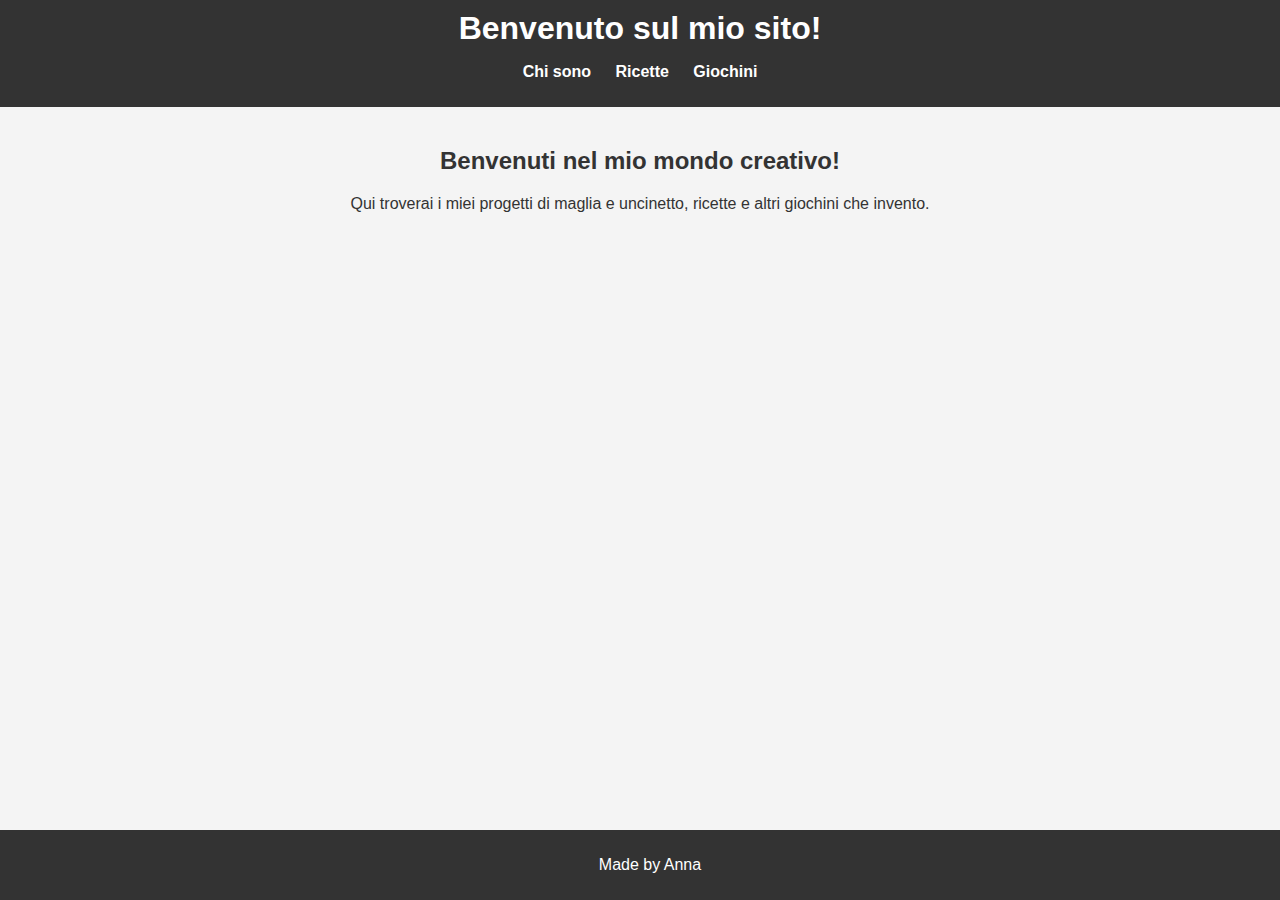
==== index.html @ 6014f053 "Add files via upload" ====
<!DOCTYPE html>
<html lang="it">
<head>
    <meta charset="UTF-8">
    <meta name="viewport" content="width=device-width, initial-scale=1.0">
    <title>Made by Anna</title>
    <link rel="stylesheet" href="style.css"> <!-- Collega il tuo file CSS -->
</head>
<body>
    <header>
        <h1>Benvenuto sul mio sito!</h1>
        <nav>
            <ul>
                <li><a href="made-by-anna.html">Chi sono</a></li>
                <li><a href="ricette.html">Ricette</a></li>
                <li><a href="giochini.html">Giochini</a></li>
            </ul>
        </nav>
    </header>

    <main>
        <section>
            <h2>Benvenuti nel mio mondo creativo!</h2>
            <p>Qui troverai i miei progetti di maglia e uncinetto, ricette e altri giochini che invento.</p>
        </section>
    </main>

    <footer>
        <p>Made by Anna</p>
    </footer>
</body>
</html>
---- style.css ----
body {
    font-family: Arial, sans-serif;
    background-color: #f4f4f4;
    color: #333;
    margin: 0;
    padding: 0;
}

header {
    background-color: #333;
    color: white;
    padding: 10px 0;
    text-align: center;
}

header h1 {
    margin: 0;
}

nav ul {
    list-style-type: none;
    padding: 0;
}

nav ul li {
    display: inline;
    margin: 0 10px;
}

nav ul li a {
    color: white;
    text-decoration: none;
    font-weight: bold;
}

main {
    padding: 20px;
    text-align: center;
}

footer {
    text-align: center;
    padding: 10px;
    background-color: #333;
    color: white;
    position: fixed;
    width: 100%;
    bottom: 0;
}
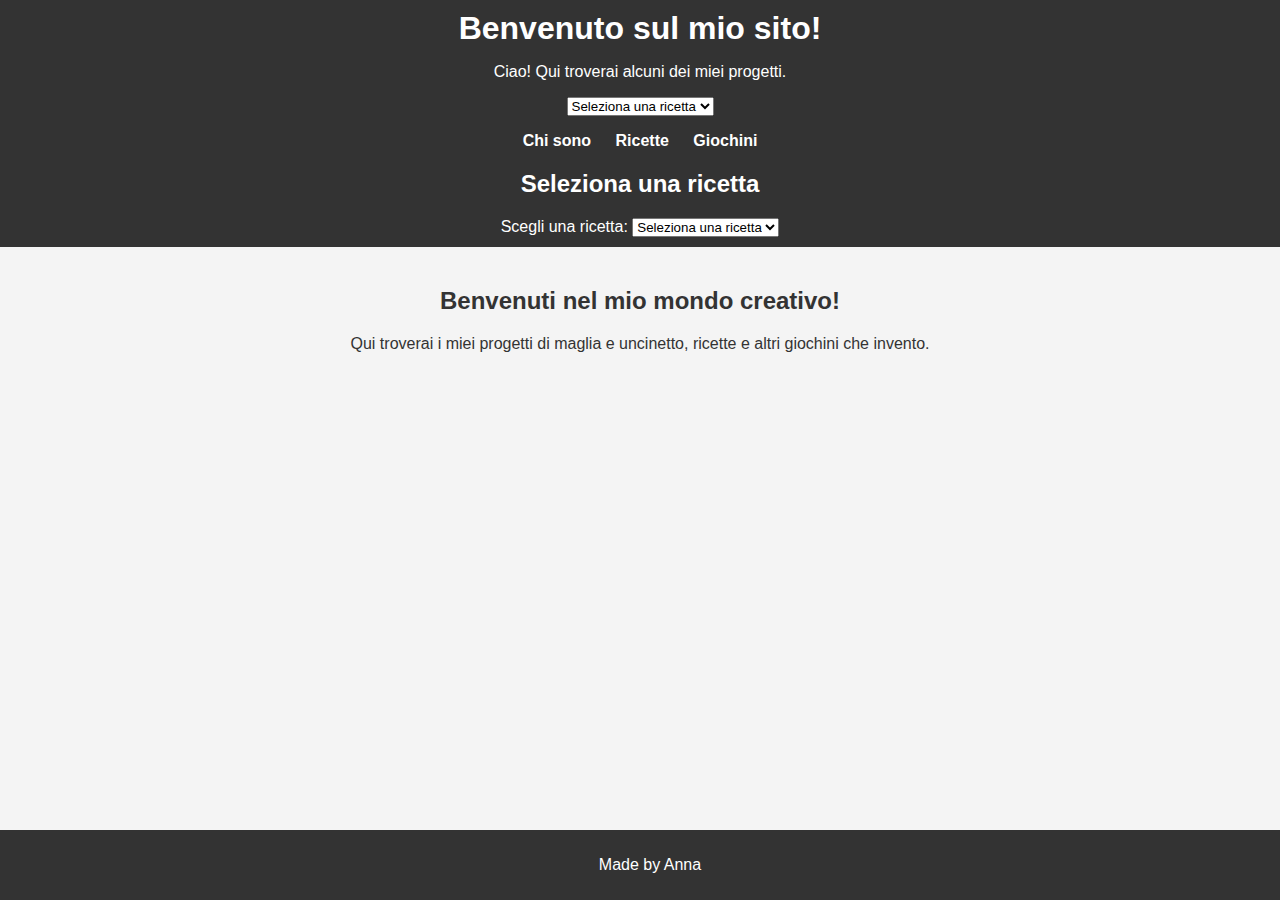
==== commit 2f739827: "Update index.html" ====
--- a/index.html
+++ b/index.html
@@ -9,13 +9,35 @@
 <body>
     <header>
         <h1>Benvenuto sul mio sito!</h1>
+            <p>Ciao! Qui troverai alcuni dei miei progetti.</p>
+    
         <nav>
+            <select id="selezionaRicetta">
+    <option value="">Seleziona una ricetta</option>
+</select>
+
+<div id="dettagliRicetta"></div>
+
+<script src="script.js"></script>
+
             <ul>
                 <li><a href="made-by-anna.html">Chi sono</a></li>
                 <li><a href="ricette.html">Ricette</a></li>
                 <li><a href="giochini.html">Giochini</a></li>
             </ul>
         </nav>
+
+        <section id="ricette">
+    <h2>Seleziona una ricetta</h2>
+    <label for="selezionaRicetta">Scegli una ricetta:</label>
+    <select id="selezionaRicetta">
+        <option value="">Seleziona una ricetta</option>
+    </select>
+
+    <div id="dettagliRicetta"></div>
+</section>
+
+<script src="script.js"></script>
     </header>
 
     <main>
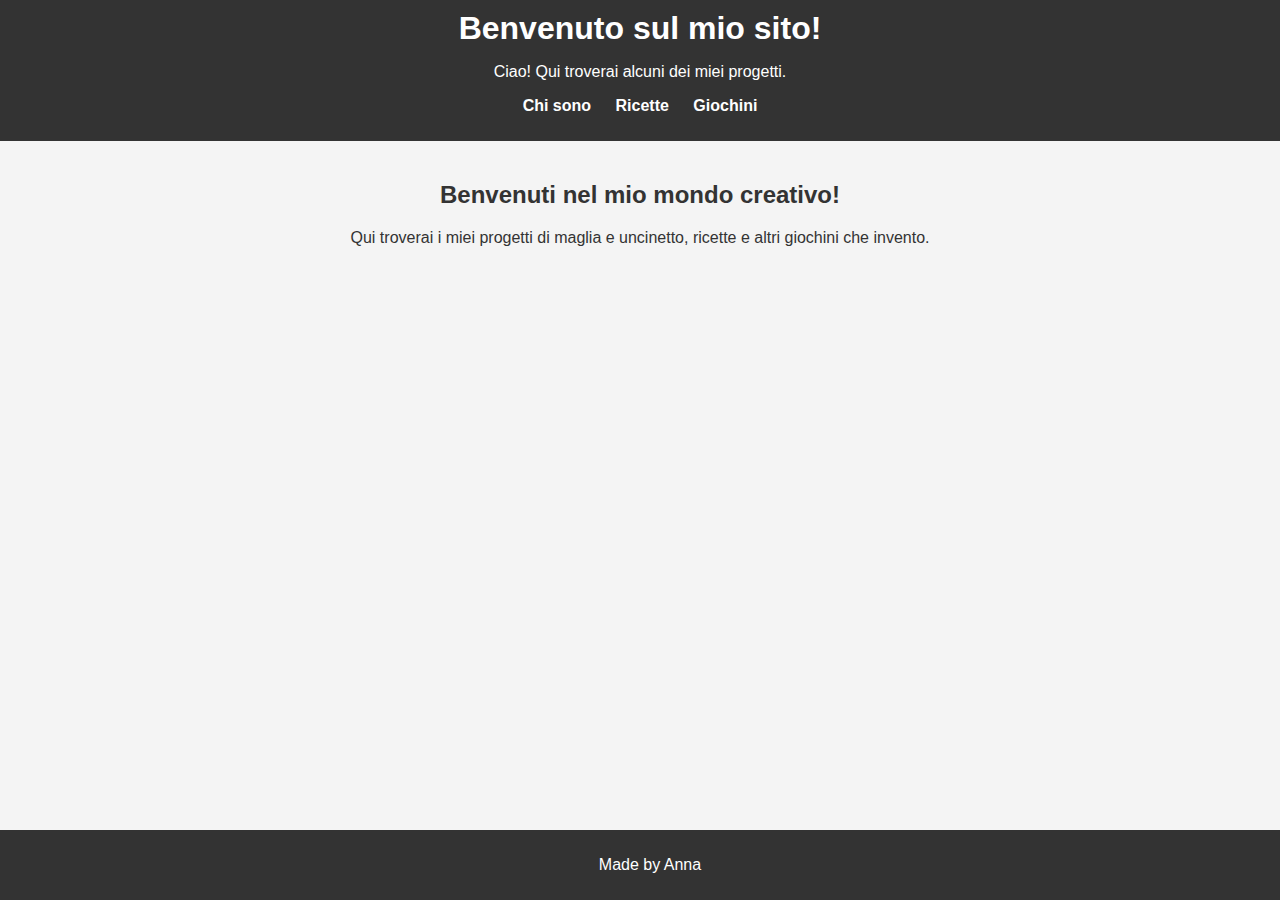
==== commit 1fcfce2f: "Update index.html" ====
--- a/index.html
+++ b/index.html
@@ -12,10 +12,7 @@
             <p>Ciao! Qui troverai alcuni dei miei progetti.</p>
     
         <nav>
-            <select id="selezionaRicetta">
-    <option value="">Seleziona una ricetta</option>
-</select>
-
+            
 <div id="dettagliRicetta"></div>
 
 <script src="script.js"></script>
@@ -27,17 +24,6 @@
             </ul>
         </nav>
 
-        <section id="ricette">
-    <h2>Seleziona una ricetta</h2>
-    <label for="selezionaRicetta">Scegli una ricetta:</label>
-    <select id="selezionaRicetta">
-        <option value="">Seleziona una ricetta</option>
-    </select>
-
-    <div id="dettagliRicetta"></div>
-</section>
-
-<script src="script.js"></script>
     </header>
 
     <main>
